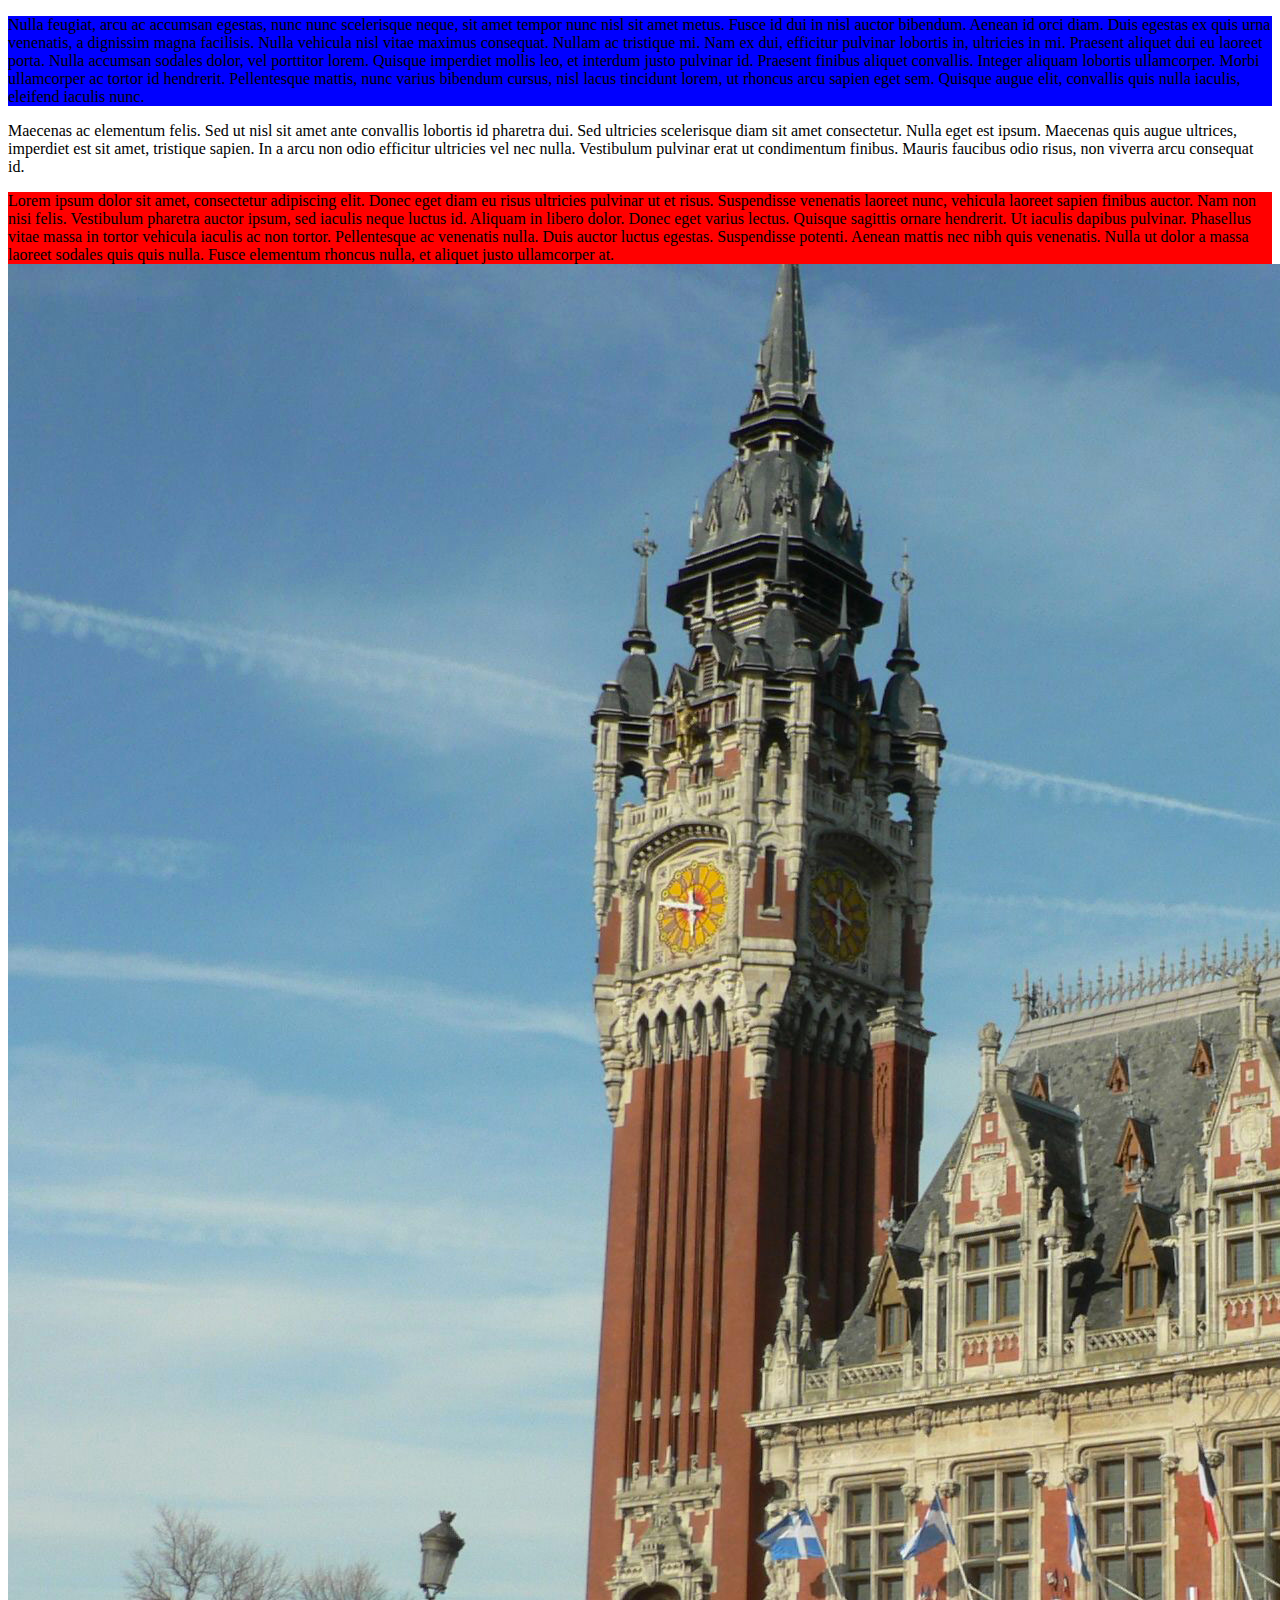
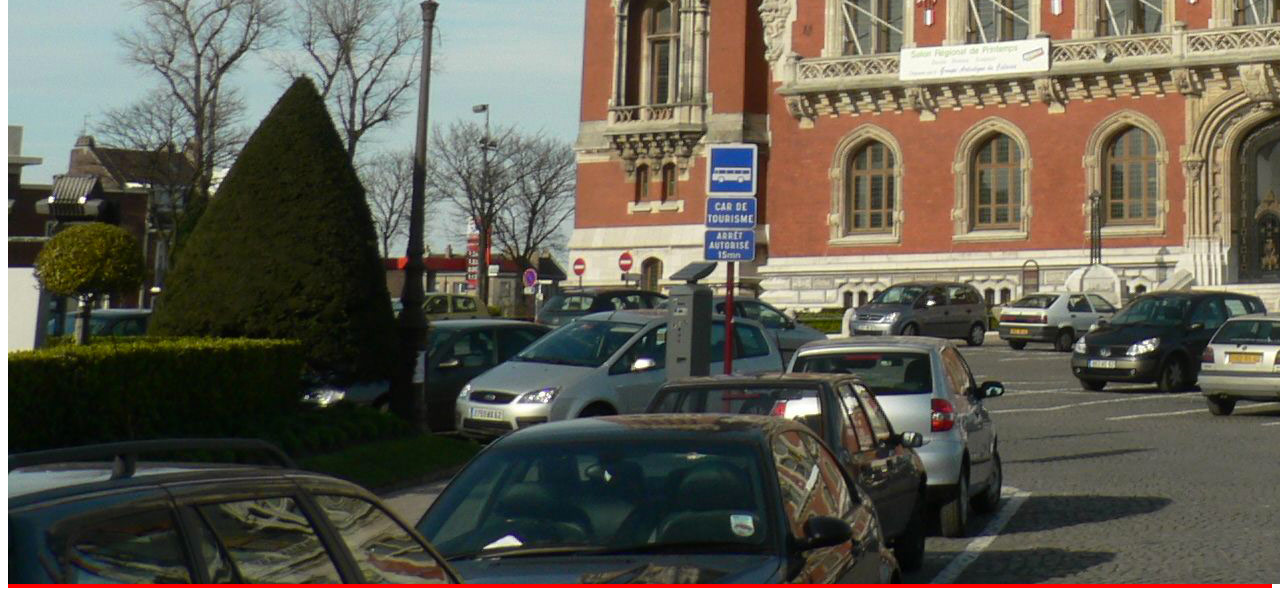
==== git/index.html @ e59561d3 "Update index.html" ====
<!DOCTYPE html>
<html lang="fr">
  <head>
    <meta charset="utf-8">
    <meta name="viewport" content="width=device-width, initial-scale=3.0, shrink-to-fit=no">
    <title>Index</title>
    <link rel="stylesheet" href="css/style.css">
  </head>
  <body>
    <p class="p1">Nulla feugiat, arcu ac accumsan egestas, nunc nunc scelerisque neque, sit amet tempor nunc nisl sit amet metus. Fusce id dui in nisl auctor bibendum. Aenean id orci diam. Duis egestas ex quis urna venenatis, a dignissim magna facilisis. Nulla vehicula nisl vitae maximus consequat. Nullam ac tristique mi. Nam ex dui, efficitur pulvinar lobortis in, ultricies in mi. Praesent aliquet dui eu laoreet porta. Nulla accumsan sodales dolor, vel porttitor lorem. Quisque imperdiet mollis leo, et interdum justo pulvinar id. Praesent finibus aliquet convallis. Integer aliquam lobortis ullamcorper. Morbi ullamcorper ac tortor id hendrerit. Pellentesque mattis, nunc varius bibendum cursus, nisl lacus tincidunt lorem, ut rhoncus arcu sapien eget sem. Quisque augue elit, convallis quis nulla iaculis, eleifend iaculis nunc.</p>
    <p class="p2">Maecenas ac elementum felis. Sed ut nisl sit amet ante convallis lobortis id pharetra dui. Sed ultricies scelerisque diam sit amet consectetur. Nulla eget est ipsum. Maecenas quis augue ultrices, imperdiet est sit amet, tristique sapien. In a arcu non odio efficitur ultricies vel nec nulla. Vestibulum pulvinar erat ut condimentum finibus. Mauris faucibus odio risus, non viverra arcu consequat id.</p>
    <p class="p3">Lorem ipsum dolor sit amet, consectetur adipiscing elit. Donec eget diam eu risus ultricies pulvinar ut et risus. Suspendisse venenatis laoreet nunc, vehicula laoreet sapien finibus auctor. Nam non nisi felis. Vestibulum pharetra auctor ipsum, sed iaculis neque luctus id. Aliquam in libero dolor. Donec eget varius lectus. Quisque sagittis ornare hendrerit. Ut iaculis dapibus pulvinar. Phasellus vitae massa in tortor vehicula iaculis ac non tortor. Pellentesque ac venenatis nulla. Duis auctor luctus egestas. Suspendisse potenti. Aenean mattis nec nibh quis venenatis. Nulla ut dolor a massa laoreet sodales quis quis nulla. Fusce elementum rhoncus nulla, et aliquet justo ullamcorper at.
    <img src="img/calais.jpg" alt=""></p>

  </body>
</html>
---- git/css/style.css ----
.p1{
  background-color: blue;
}

.p2{
  background-color: white;
}

.p3{
  background-color: red;
}
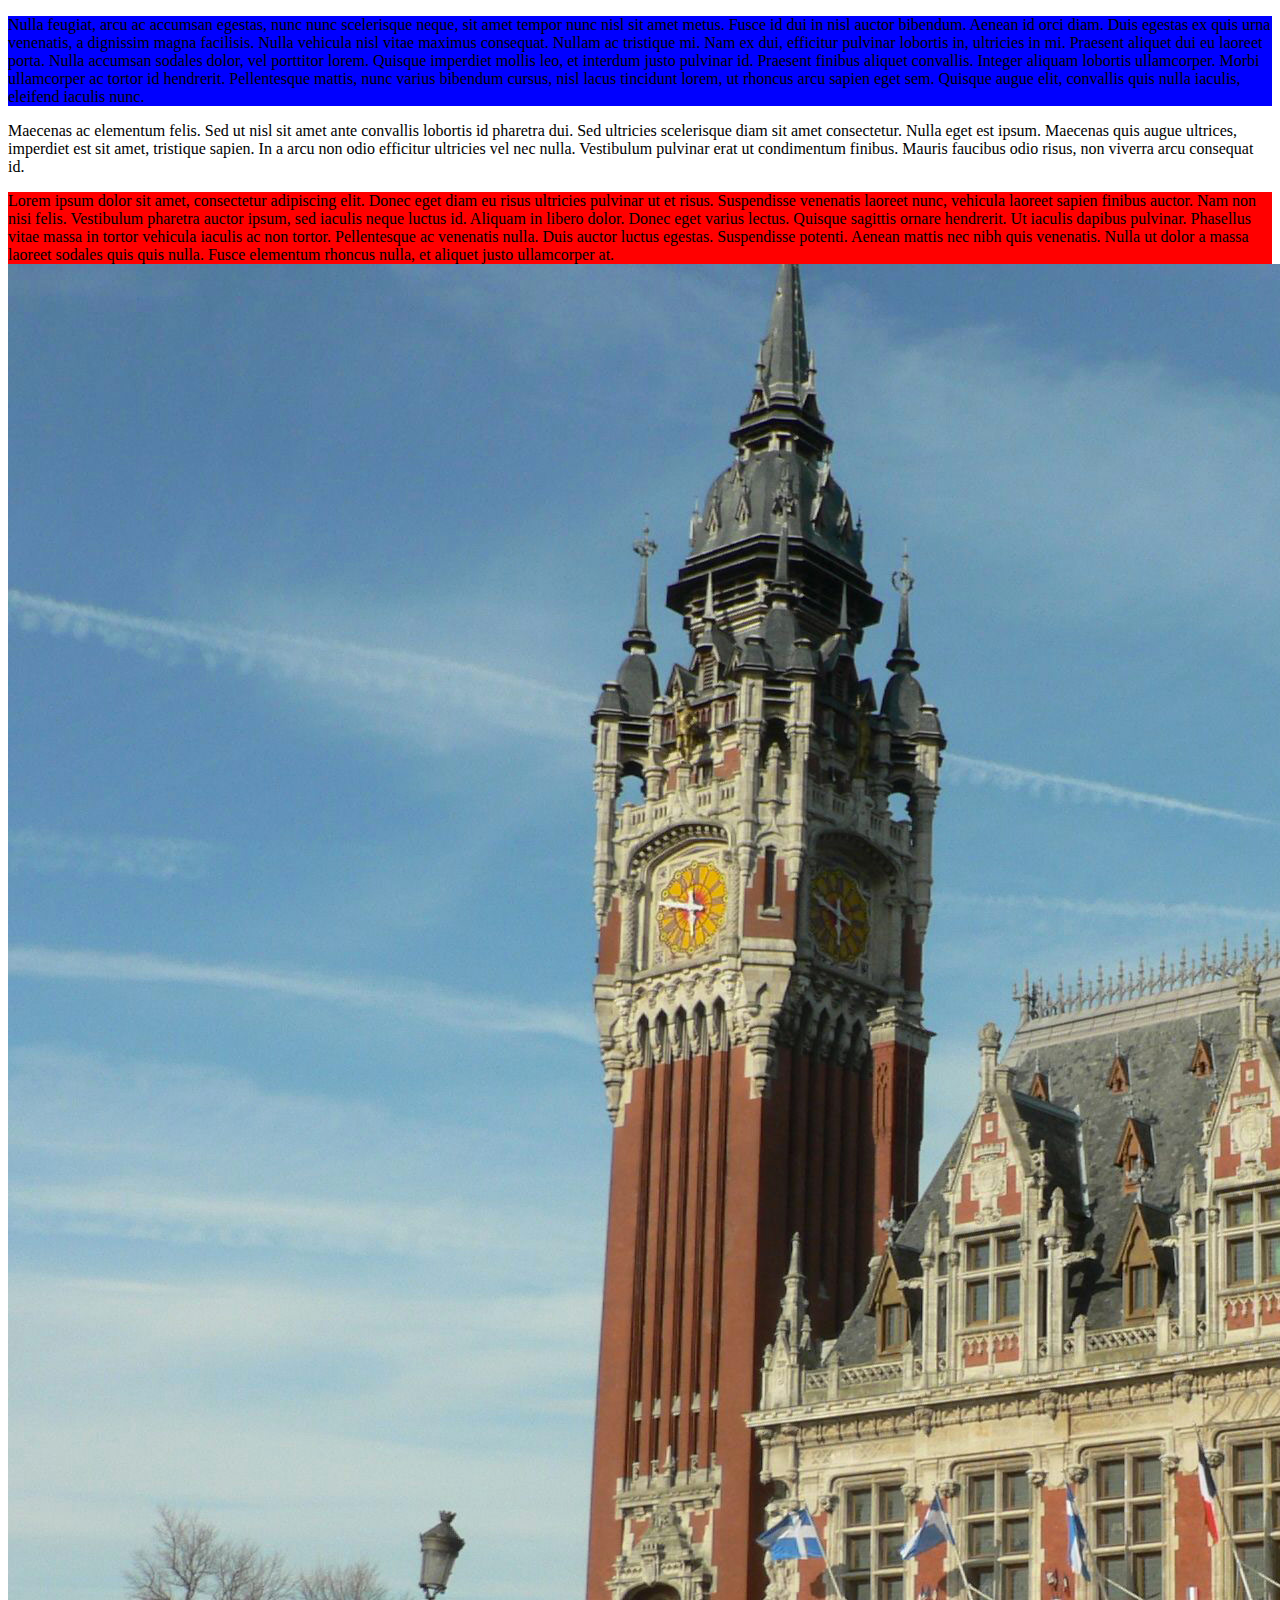
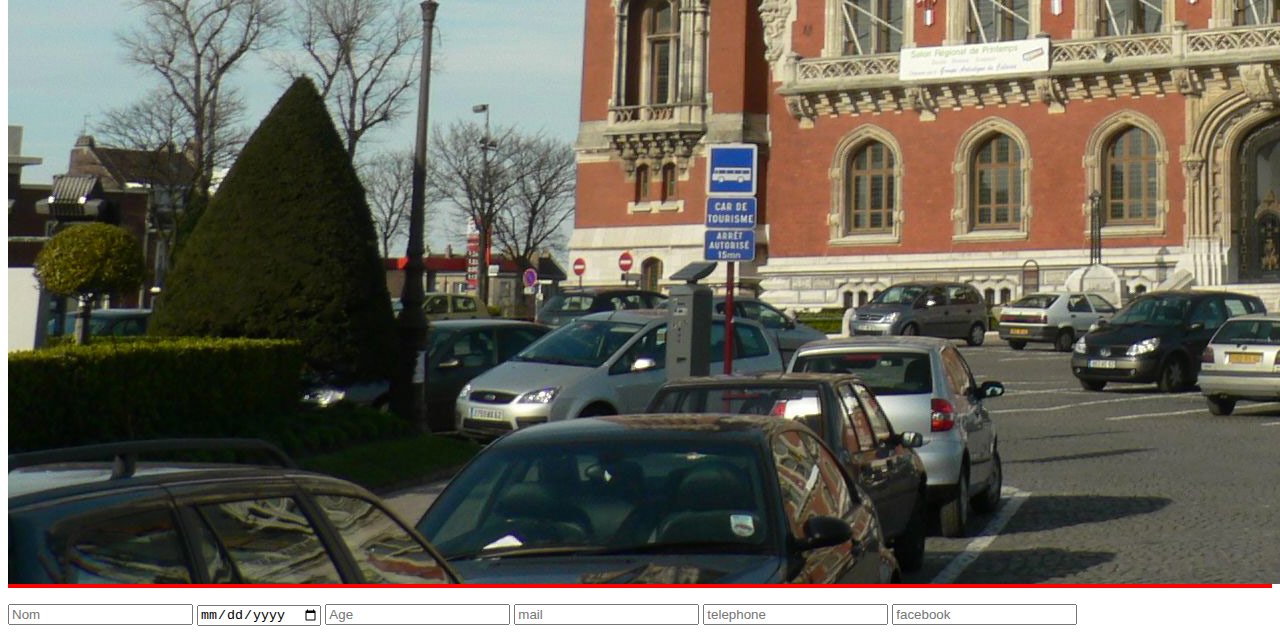
==== commit 0e5338ee: "Add files via upload" ====
--- a/git/index.html
+++ b/git/index.html
@@ -2,15 +2,26 @@
 <html lang="fr">
   <head>
     <meta charset="utf-8">
-    <meta name="viewport" content="width=device-width, initial-scale=3.0, shrink-to-fit=no">
+    <meta name="viewport" content="width=device-width, minimum-scale=0.1, initial-scale=1.0, maximum-scale=3.0, shrink-to-fit=no">
     <title>Index</title>
     <link rel="stylesheet" href="css/style.css">
+    <link rel="apple-touch-icon" sizes="180x180" href="apple-touch-icon.png">
+    <link rel="icon" type="image/png" href="favicon-32x32.png" sizes="32x32">
+    <link rel="icon" type="image/png" href="favicon-16x16.png" sizes="16x16">
+    <link rel="manifest" href="manifest.json">
+    <link rel="mask-icon" href="safari-pinned-tab.svg" color="#5bbad5">
+    <meta name="theme-color" content="#fffbfb">
   </head>
   <body>
     <p class="p1">Nulla feugiat, arcu ac accumsan egestas, nunc nunc scelerisque neque, sit amet tempor nunc nisl sit amet metus. Fusce id dui in nisl auctor bibendum. Aenean id orci diam. Duis egestas ex quis urna venenatis, a dignissim magna facilisis. Nulla vehicula nisl vitae maximus consequat. Nullam ac tristique mi. Nam ex dui, efficitur pulvinar lobortis in, ultricies in mi. Praesent aliquet dui eu laoreet porta. Nulla accumsan sodales dolor, vel porttitor lorem. Quisque imperdiet mollis leo, et interdum justo pulvinar id. Praesent finibus aliquet convallis. Integer aliquam lobortis ullamcorper. Morbi ullamcorper ac tortor id hendrerit. Pellentesque mattis, nunc varius bibendum cursus, nisl lacus tincidunt lorem, ut rhoncus arcu sapien eget sem. Quisque augue elit, convallis quis nulla iaculis, eleifend iaculis nunc.</p>
     <p class="p2">Maecenas ac elementum felis. Sed ut nisl sit amet ante convallis lobortis id pharetra dui. Sed ultricies scelerisque diam sit amet consectetur. Nulla eget est ipsum. Maecenas quis augue ultrices, imperdiet est sit amet, tristique sapien. In a arcu non odio efficitur ultricies vel nec nulla. Vestibulum pulvinar erat ut condimentum finibus. Mauris faucibus odio risus, non viverra arcu consequat id.</p>
     <p class="p3">Lorem ipsum dolor sit amet, consectetur adipiscing elit. Donec eget diam eu risus ultricies pulvinar ut et risus. Suspendisse venenatis laoreet nunc, vehicula laoreet sapien finibus auctor. Nam non nisi felis. Vestibulum pharetra auctor ipsum, sed iaculis neque luctus id. Aliquam in libero dolor. Donec eget varius lectus. Quisque sagittis ornare hendrerit. Ut iaculis dapibus pulvinar. Phasellus vitae massa in tortor vehicula iaculis ac non tortor. Pellentesque ac venenatis nulla. Duis auctor luctus egestas. Suspendisse potenti. Aenean mattis nec nibh quis venenatis. Nulla ut dolor a massa laoreet sodales quis quis nulla. Fusce elementum rhoncus nulla, et aliquet justo ullamcorper at.
     <img src="img/calais.jpg" alt=""></p>
-
+    <input type="text" name="nom" placeholder="Nom">
+    <input type="date" name="date" value="">
+    <input type="number" name="age" placeholder="Age">
+    <input type="email" name="mail" placeholder="mail">
+    <input type="tel" name="" placeholder="telephone">
+    <input type="text" name="" placeholder="facebook">
   </body>
 </html>
